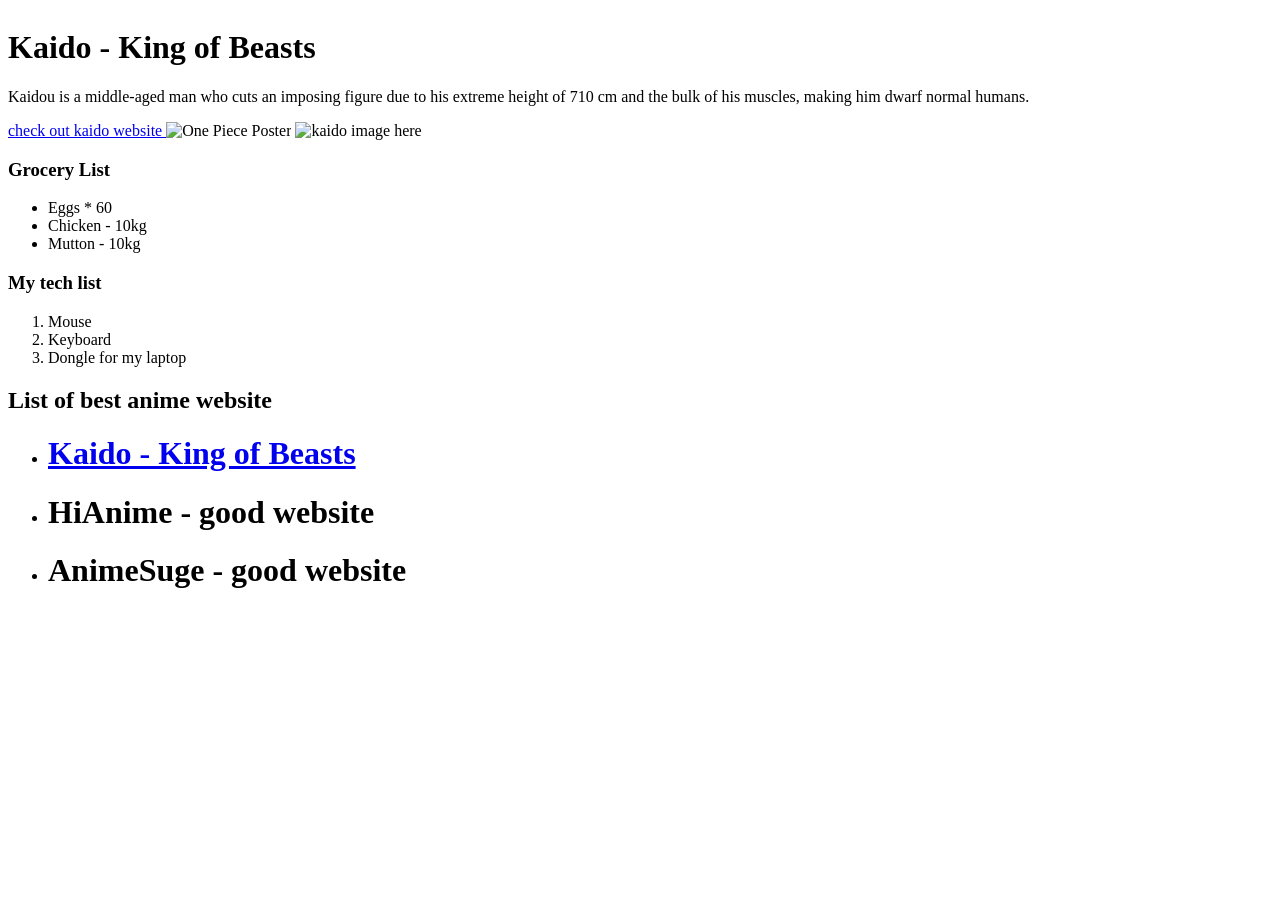
==== html/index.html @ 956f223e "first commit" ====
<!--

-> HTML, CSS and JS
-> HTML - Hyper text markup Language. - Content of the WebPage. 
-> CSS - Cascading Style Sheets - Styling the content / HTML. 
-> JS - JavaScript - Add functionality to the WebPage.

html -> HyperText markup Language

// HTML Tags.... 

// A tag -> severs a specific functionality. 
// tags in HTML will have a opening tag and a closing tag. 

-> <html> Root element of a HTML document
  -> <head> - MetaData (links, title etc..)
    -> <title> - Title of the HTML Docuemnt (Name of the Website) 
  -> <body> - Holds the content of the website.
    -> All the HTML Tags.

-->

<html>
  <head>
    <title>Kaido - Watch anime for Free</title>
  </head>
  <img>
    <!-- create a navigation Links that redirect to the respetive links. -->

    <!-- The tag that converts text into a clickable link -->
    <!-- <a> -->
    <!-- <nav>
      <a href="https://kaido.to/home">Home Link</a>
      <a href="https://kaido.to/home">Movies</a>
      <a href="https://kaido.to/home">TV Series</a>
      <a href="https://kaido.to/home">Most aoaular</a>
      <a href="https://kaido.to/home">Top Airing</a>
    </nav>
    <img
      src="./op.jpg"
      alt="One Piece Poster"
    />
    <h1 style="color: purple">
      Kaido.to - Your Safe and Fast Site To Watch Anime Free Online
    </h1>
    <p>
      Anime has become a global phenomenon, and its popularity has skyrocketed
      in recent years. No matter how old you are or what background you grew up
      with, you can always find a good anime to watch. With 36% of viewers
      worldwide enjoying watching anime in 2021, according to Ampere Consumer
      data, free anime websites are snowballing as a result. Some are created to
      quench your thirst for anime, and some are there to break both your heart
      and bank account. Every anime enthusiast knows the pain of searching for
      safe and free anime websites to watch. We know it too, and we created
      Kaido to end it all.
    </p> -->

    <!-- 
    
    1. TAG - defines the operation / funcitontionality 
    2. Attributes - features of a tag
    3. Content of a TAG
    

    in my page

    i have a HEADING, IMAGE, LINK and Paragraph

    -->

    <h1>Kaido - King of Beasts</h1>

    <p>
      Kaidou is a middle-aged man who cuts an imposing figure due to his extreme
      height of 710 cm and the bulk of his muscles, making him dwarf normal
      humans.
    </p>
    <a href="https://kaido.to"> check out kaido website </a>
    
    <!-- 
    Image tag only has the src attribute and that's 
    -->

    <img
      src="./o.jpg"
      alt="One Piece Poster"
    />
    
    <img src="https://encrypted-tbn0.gstatic.com/images?q=tbn:ANd9GcS2PiMhWktWc7WBIyehIl6xx65okjpn9TRkvQ&s" alt="kaido image here"/>

    <!-- 
    
    LISTS

    1. Unordered list
    2. Ordered list

    -->

    <h3>Grocery List</h3>
    <ul>
      <li>Eggs * 60</li>
      <li>Chicken - 10kg</li>
      <li>Mutton - 10kg</li>
    </ul>

    <h3>My tech list</h3>
    <ol>
      <li>Mouse</li>
      <li>Keyboard</li>
      <li>Dongle for my laptop</li>
    </ol>

    <h2>
      List of best anime website 
    </h2>

    <ul>
      <li>
        <!-- img -->
         
        <h1>
          <a href="https://kaido.to">
          Kaido - King of Beasts
          </a>
        </h1>
        
        <!-- name of the anime -->
      </li>
      <li>
        <h1>
          <a href="https://animesuge.com.in/">

          </a>
          HiAnime - good website
        </h1>
      </li>
      <li>
        <h1>AnimeSuge - good website</h1>
      </li>
    </ul>

  </body>
</html>
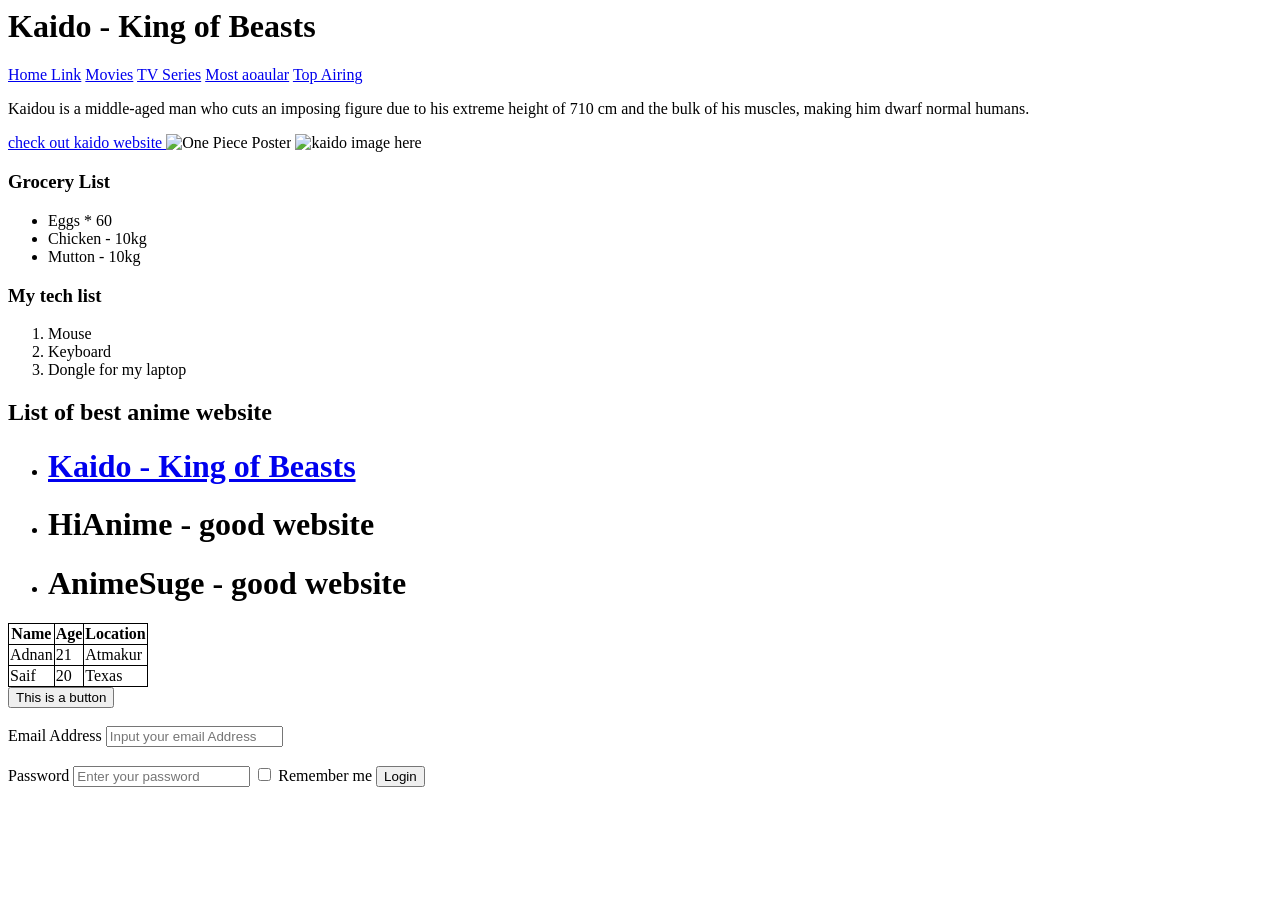
==== commit 8499fbcc: "forms and tables" ====
--- a/html/index.html
+++ b/html/index.html
@@ -23,8 +23,13 @@
 <html>
   <head>
     <title>Kaido - Watch anime for Free</title>
+    <style>
+      table, th, td {
+        border: 1px solid black;
+        border-collapse: collapse;
+      }
+    </style>
   </head>
-  <img>
     <!-- create a navigation Links that redirect to the respetive links. -->
 
     <!-- The tag that converts text into a clickable link -->
@@ -70,6 +75,14 @@
 
     <h1>Kaido - King of Beasts</h1>
 
+    <nav>
+      <a href="https://kaido.to/home">Home Link</a>
+      <a href="https://kaido.to/home">Movies</a>
+      <a href="https://kaido.to/home">TV Series</a>
+      <a href="https://kaido.to/home">Most aoaular</a>
+      <a href="https://kaido.to/home">Top Airing</a>
+    </nav>
+
     <p>
       Kaidou is a middle-aged man who cuts an imposing figure due to his extreme
       height of 710 cm and the bulk of his muscles, making him dwarf normal
@@ -77,6 +90,8 @@
     </p>
     <a href="https://kaido.to"> check out kaido website </a>
     
+    
+
     <!-- 
     Image tag only has the src attribute and that's 
     -->
@@ -140,5 +155,76 @@
       </li>
     </ul>
 
+    <!-- 
+    In order to create a table you need <table>
+    -->
+
+    <table>
+      <!-- 
+      
+      table - heading
+      table - rows
+      table - data
+      
+      -->
+
+      <thead>
+        <tr>
+          <th>
+            Name
+          </th>
+          <th>
+            Age
+          </th>
+          <th>
+            Location
+          </th>
+        </tr>
+      </thead>
+
+      <tbody>
+        <tr>
+          <td>
+            Adnan
+          </td>
+          <td>
+            21
+          </td>
+          <td>
+            Atmakur
+          </td>
+        </tr>
+        <tr>
+          <td>Saif</td>
+          <td>20</td>
+          <td>Texas</td>
+        </tr>
+      </tbody>
+
+    </table>
+    
+    <button>
+      This is a button
+    </button>
+   
+
+    <form>
+      <br>
+      <label for="Email">Email Address</label>
+      <input type="email" id="Email" name="Email" placeholder="Input your email Address" required><br><br>
+
+      <label for="password-feild">Password</label>
+      <input type="password" id="password-feild" placeholder="Enter your password" required>
+
+      <label for="rememberme">
+        <input id="rememberme" type="checkbox" required>
+        Remember me
+      </label>
+      
+      <button type="submit">
+        Login
+      </button>
+    </form>
+
   </body>
 </html>
